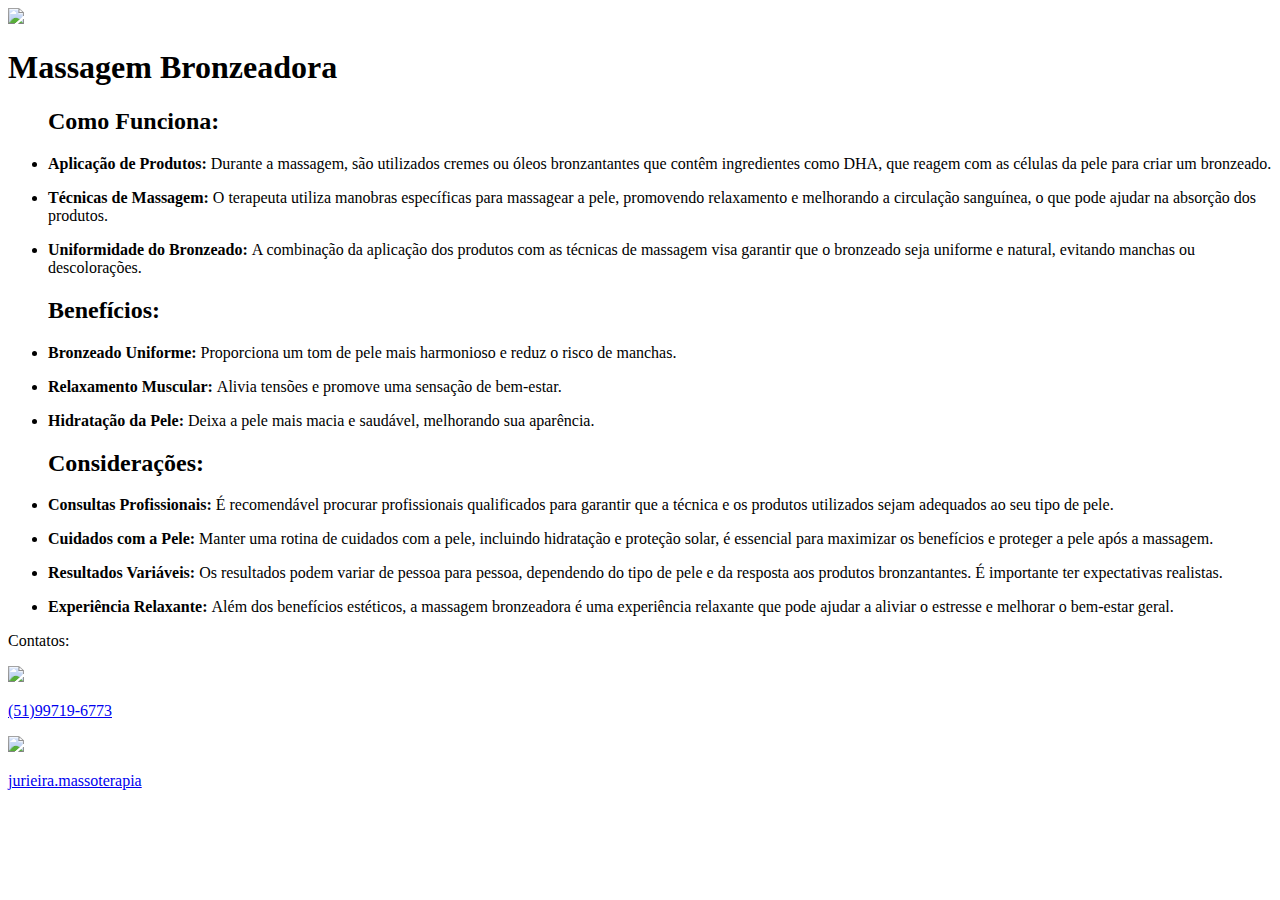
==== Massagens/bronzeadora-oficial.html @ 1bf515ae "Update bronzeadora-oficial.html" ====
<!DOCTYPE html>
<html lang="pt-br">
<head>
    <meta charset="UTF-8">
    <meta name="viewport" content="width=device-width, initial-scale=1.0">
    <link rel="stylesheet" href="bronzeadora-oficial.css" >
    <title>Massagem Bronzeadora</title>
</head>
<body>
    <header>
        <img class="logo" src="main/Imagens/Logo Masso.jpg" >
    </header>
    <div class="bg">
        <div class="space">
            <h1>Massagem Bronzeadora</h1>
            <ul>
                <h2 style="font-weight: bold;">Como Funciona:</h2>
                <li><p><span style="font-weight: bold;">Aplicação de Produtos: </span>Durante a massagem, são utilizados cremes ou óleos bronzantantes que contêm ingredientes como DHA, que reagem com as células da pele para criar um bronzeado.</p></li>
                <li><p><span style="font-weight: bold;">Técnicas de Massagem: </span>O terapeuta utiliza manobras específicas para massagear a pele, promovendo relaxamento e melhorando a circulação sanguínea, o que pode ajudar na absorção dos produtos.</p></li>
                <li><p><span style="font-weight: bold;">Uniformidade do Bronzeado: </span>A combinação da aplicação dos produtos com as técnicas de massagem visa garantir que o bronzeado seja uniforme e natural, evitando manchas ou descolorações.</p></li>
            </ul>
            <ul>
                <h2 style="font-weight: bold;">Benefícios:</h2>
                <li><p><span style="font-weight: bold;">Bronzeado Uniforme: </span>Proporciona um tom de pele mais harmonioso e reduz o risco de manchas.</p></li>
                <li><p><span style="font-weight: bold;">Relaxamento Muscular: </span>Alivia tensões e promove uma sensação de bem-estar.</p></li>
                <li><p><span style="font-weight: bold;">Hidratação da Pele: </span>Deixa a pele mais macia e saudável, melhorando sua aparência.</p></li>
            </ul>
            <ul>
                <h2 style="font-weight: bold;">Considerações:</h2>
                <li><p><span style="font-weight: bold;">Consultas Profissionais: </span>É recomendável procurar profissionais qualificados para garantir que a técnica e os produtos utilizados sejam adequados ao seu tipo de pele.</p></li>
                <li><p><span style="font-weight: bold;">Cuidados com a Pele: </span>Manter uma rotina de cuidados com a pele, incluindo hidratação e proteção solar, é essencial para maximizar os benefícios e proteger a pele após a massagem.</p></li>
                <li><p><span style="font-weight: bold;">Resultados Variáveis: </span>Os resultados podem variar de pessoa para pessoa, dependendo do tipo de pele e da resposta aos produtos bronzantantes. É importante ter expectativas realistas.</p></li>
                <li><p><span style="font-weight: bold;">Experiência Relaxante: </span>Além dos benefícios estéticos, a massagem bronzeadora é uma experiência relaxante que pode ajudar a aliviar o estresse e melhorar o bem-estar geral.</p></li>
            </ul>
        </div>
    </div>
    <footer>
        <p>Contatos:</p>
            <div class="meio">
                <img src="main/Imagens/telefone.png">
                <p> <a target="_blank" href="https://wa.me/5197196773?text=Tenho%20interesse%20em%20agendar%20uma%20massagem">(51)99719-6773</a></p>
            </div>
            <div class="direitaft" >
                <img src="main/Imagens/instagram.png" >
                <p> <a target="_blank" href="https://www.instagram.com/jurieira.massoterapia/">jurieira.massoterapia</a></p>
            </div>
    </footer>
</body>
</html>
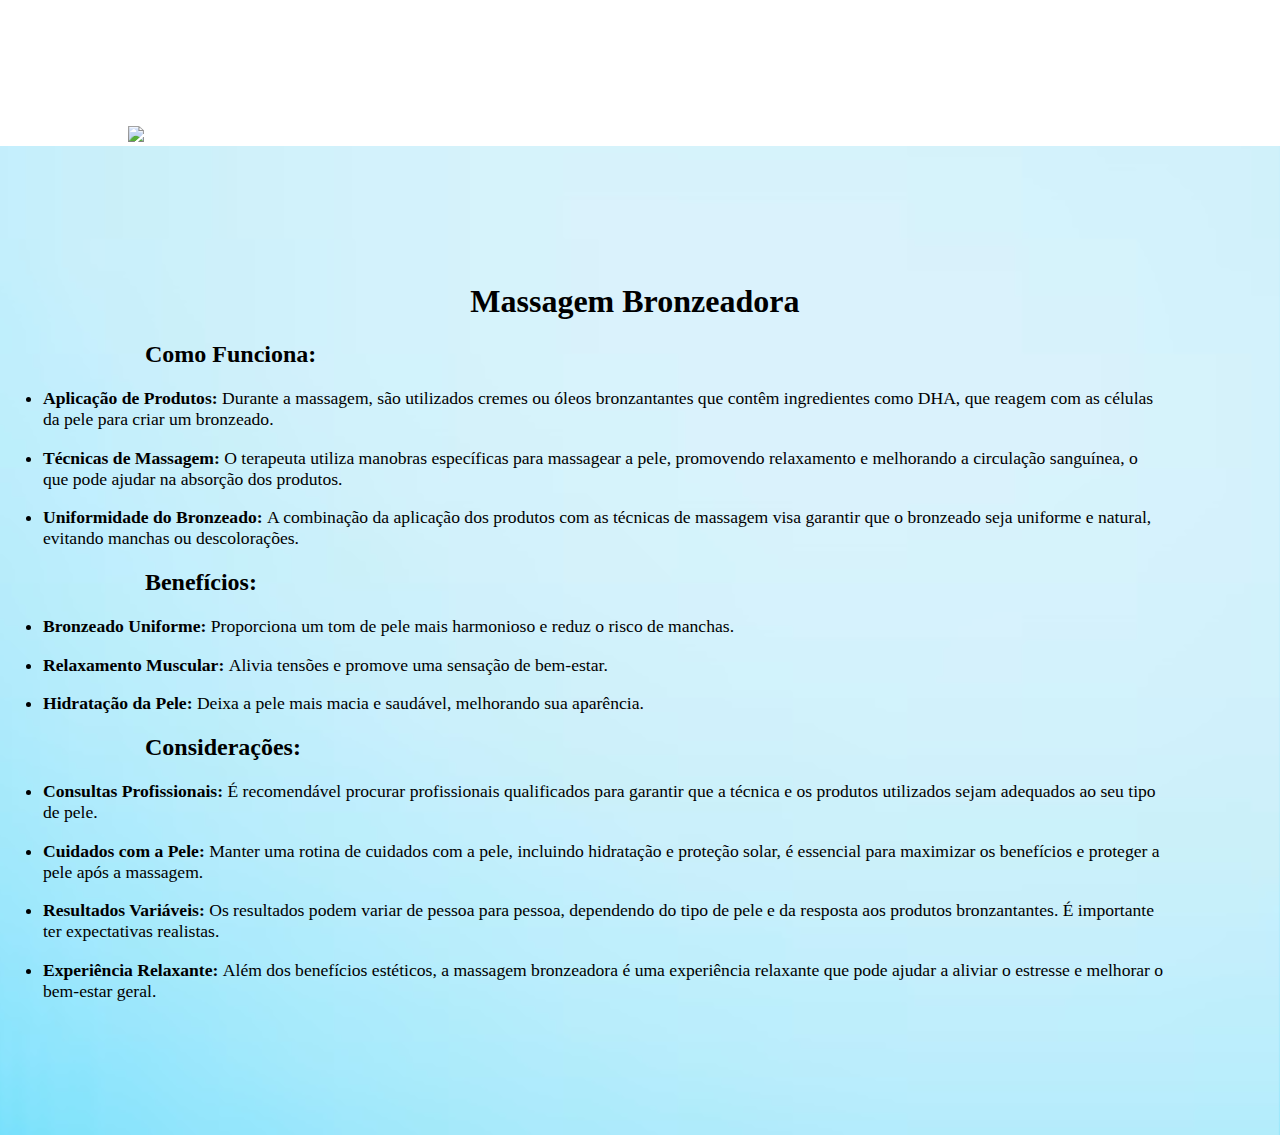
==== commit 4d3aa9d3: "Merge pull request #1 from MassoterapiaJuRieira/main" ====
--- a/Massagens/bronzeadora-oficial.html
+++ b/Massagens/bronzeadora-oficial.html
@@ -8,11 +8,11 @@
 </head>
 <body>
     <header>
-        <img class="logo" src="main/Imagens/Logo Masso.jpg" >
+        <img class="logo" src="../Imagens/Logo Masso.jpg" >
     </header>
     <div class="bg">
         <div class="space">
-            <h1>Massagem Bronzeadora</h1>
+            <h1 style="text-align: center;">Massagem Bronzeadora</h1>
             <ul>
                 <h2 style="font-weight: bold;">Como Funciona:</h2>
                 <li><p><span style="font-weight: bold;">Aplicação de Produtos: </span>Durante a massagem, são utilizados cremes ou óleos bronzantantes que contêm ingredientes como DHA, que reagem com as células da pele para criar um bronzeado.</p></li>
@@ -34,16 +34,5 @@
             </ul>
         </div>
     </div>
-    <footer>
-        <p>Contatos:</p>
-            <div class="meio">
-                <img src="main/Imagens/telefone.png">
-                <p> <a target="_blank" href="https://wa.me/5197196773?text=Tenho%20interesse%20em%20agendar%20uma%20massagem">(51)99719-6773</a></p>
-            </div>
-            <div class="direitaft" >
-                <img src="main/Imagens/instagram.png" >
-                <p> <a target="_blank" href="https://www.instagram.com/jurieira.massoterapia/">jurieira.massoterapia</a></p>
-            </div>
-    </footer>
 </body>
 </html>
--- a/Massagens/bronzeadora-oficial.css
+++ b/Massagens/bronzeadora-oficial.css
@@ -0,0 +1,31 @@
+header {
+    width: 100%;
+    background-size: cover;
+    
+}
+.bg {
+    width: 92%;
+    margin-left: -12%;
+    padding: 10%;
+    background-image: url(../Imagens/bgvert.avif);
+    background-size:cover;
+    background-position: center;
+    background-repeat:repeat;
+    
+}
+
+    
+.logo {
+    margin-top: -10%;
+    width: 80%;
+}
+body {
+    width: 90%;
+    margin: 10%;
+    margin-bottom: 0%;
+}
+body li {
+    margin-left: -10%;
+    text-align: left;
+    font-size: 1.1em;
+}
